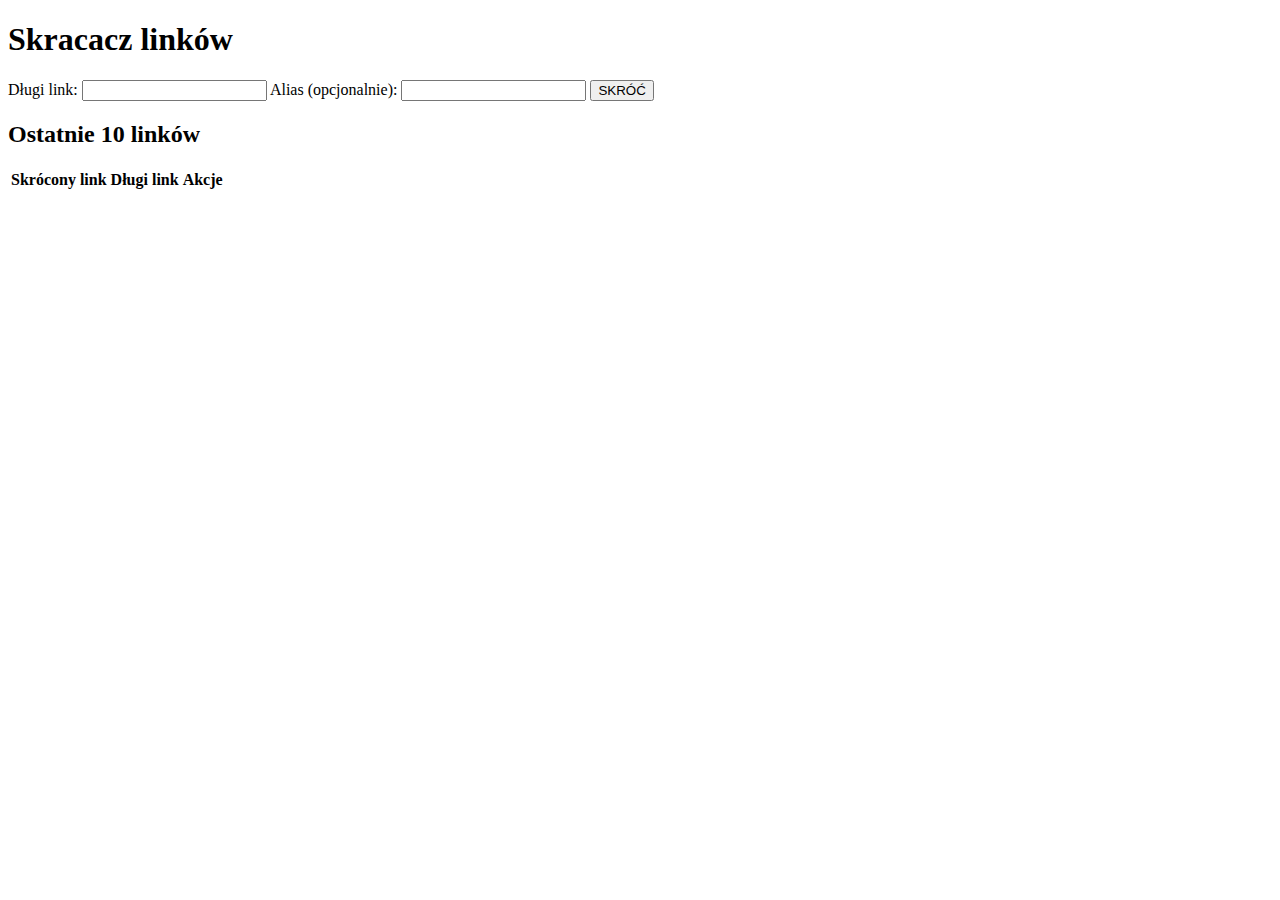
==== index.html @ 96814fcf "Add files via upload" ====
<!DOCTYPE html>
<html lang="pl">
<head>
    <meta charset="UTF-8">
    <meta name="viewport" content="width=device-width, initial-scale=1.0">
    <title>Skracacz linków</title>
    <link rel="stylesheet" href="style.css">
    <script src="script.js" defer></script>
</head>
<body>
    <h1>Skracacz linków</h1>
    <form id="linkForm">
        <label for="longUrl">Długi link:</label>
        <input type="url" id="longUrl" required>

        <label for="alias">Alias (opcjonalnie):</label>
        <input type="text" id="alias">

        <button type="submit">SKRÓĆ</button>
    </form>
    <div id="output"></div>
    <h2>Ostatnie 10 linków</h2>
    <table id="linksTable">
        <thead>
            <tr>
                <th>Skrócony link</th>
                <th>Długi link</th>
                <th>Akcje</th>
            </tr>
        </thead>
        <tbody></tbody>
    </table>
</body>
</html>
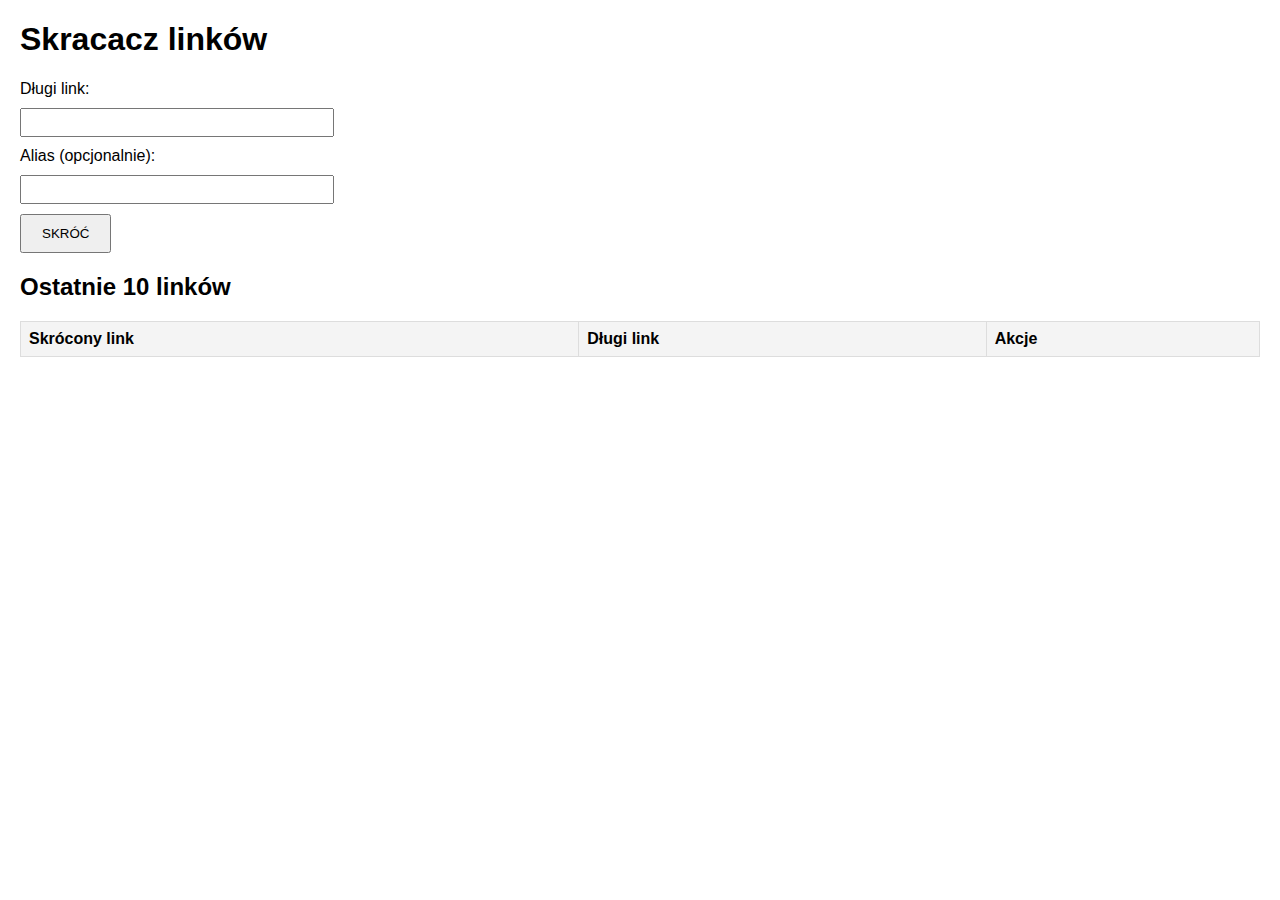
==== commit c46a2658: "Update index.html" ====
--- a/index.html
+++ b/index.html
@@ -4,8 +4,8 @@
     <meta charset="UTF-8">
     <meta name="viewport" content="width=device-width, initial-scale=1.0">
     <title>Skracacz linków</title>
-    <link rel="stylesheet" href="style.css">
-    <script src="script.js" defer></script>
+    <link rel="stylesheet" href="assets/style.css">
+    <script src="assets/script.js" defer></script>
 </head>
 <body>
     <h1>Skracacz linków</h1>
--- a/assets/style.css
+++ b/assets/style.css
@@ -0,0 +1,40 @@
+body {
+    font-family: Arial, sans-serif;
+    margin: 20px;
+}
+
+form {
+    margin-bottom: 20px;
+}
+
+input {
+    display: block;
+    margin: 10px 0;
+    padding: 5px;
+    width: 300px;
+}
+
+button {
+    padding: 10px 20px;
+    cursor: pointer;
+}
+
+table {
+    width: 100%;
+    border-collapse: collapse;
+    margin-top: 20px;
+}
+
+th, td {
+    border: 1px solid #ddd;
+    padding: 8px;
+    text-align: left;
+}
+
+th {
+    background-color: #f4f4f4;
+}
+
+.copy-btn {
+    cursor: pointer;
+}
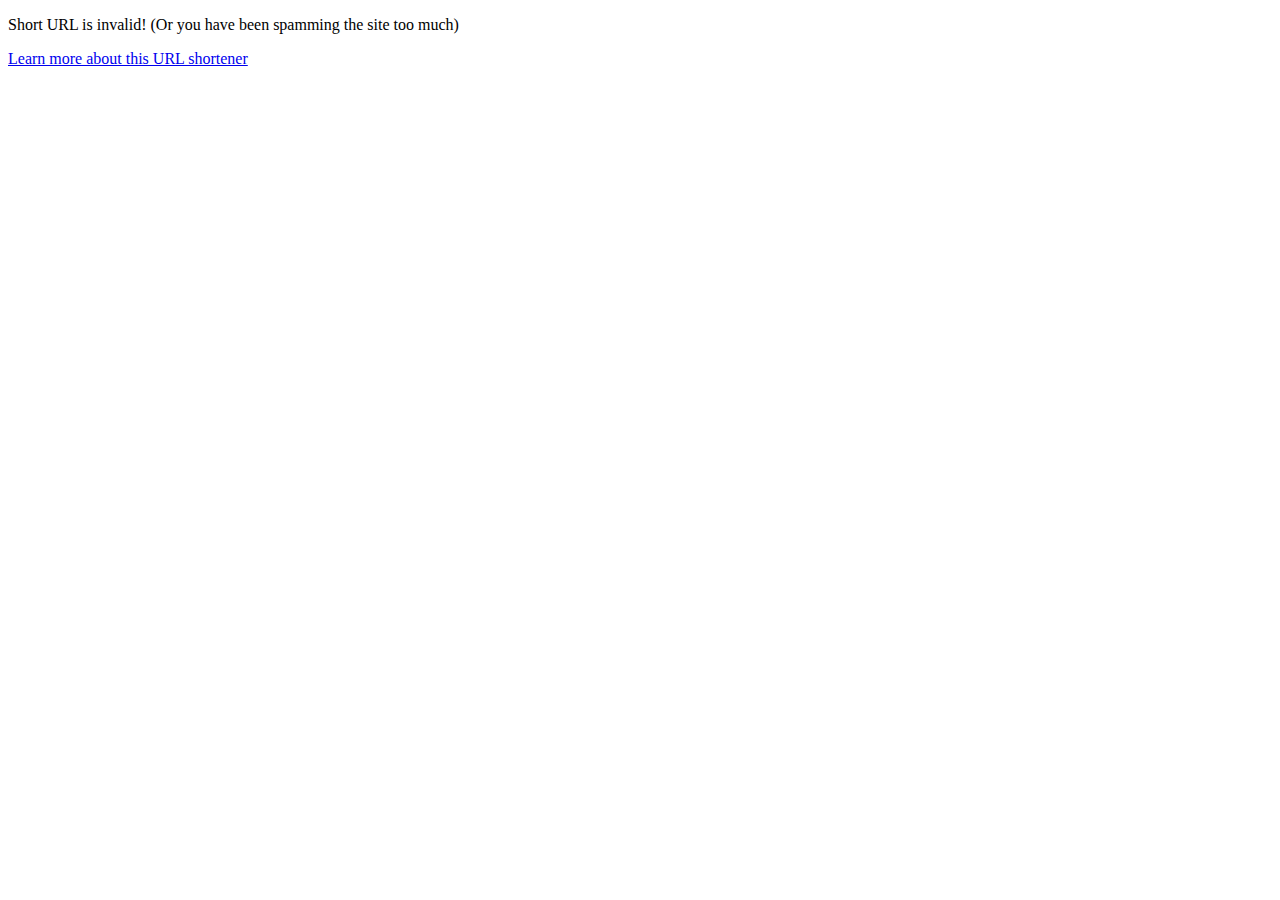
==== commit b3b89ed1: "Update index.html" ====
--- a/index.html
+++ b/index.html
@@ -1,34 +1,19 @@
 <!DOCTYPE html>
-<html lang="pl">
-<head>
-    <meta charset="UTF-8">
-    <meta name="viewport" content="width=device-width, initial-scale=1.0">
-    <title>Skracacz linków</title>
-    <link rel="stylesheet" href="assets/style.css">
-    <script src="assets/script.js" defer></script>
-</head>
-<body>
-    <h1>Skracacz linków</h1>
-    <form id="linkForm">
-        <label for="longUrl">Długi link:</label>
-        <input type="url" id="longUrl" required>
-
-        <label for="alias">Alias (opcjonalnie):</label>
-        <input type="text" id="alias">
-
-        <button type="submit">SKRÓĆ</button>
-    </form>
-    <div id="output"></div>
-    <h2>Ostatnie 10 linków</h2>
-    <table id="linksTable">
-        <thead>
-            <tr>
-                <th>Skrócony link</th>
-                <th>Długi link</th>
-                <th>Akcje</th>
-            </tr>
-        </thead>
-        <tbody></tbody>
-    </table>
-</body>
+<html>
+  <head>
+    <meta charset="utf-8" />
+    <meta
+      name="viewport"
+      content="minimum-scale=1, initial-scale=1, width=device-width"
+    />
+    <title>Invalid URL!</title>
+  </head>
+  <body>
+    <p>Short URL is invalid! (Or you have been spamming the site too much)</p>
+    <p>
+      <a href="https://github.com/nelsontky/gh-pages-url-shortener">
+        Learn more about this URL shortener
+      </a>
+    </p>
+  </body>
 </html>
